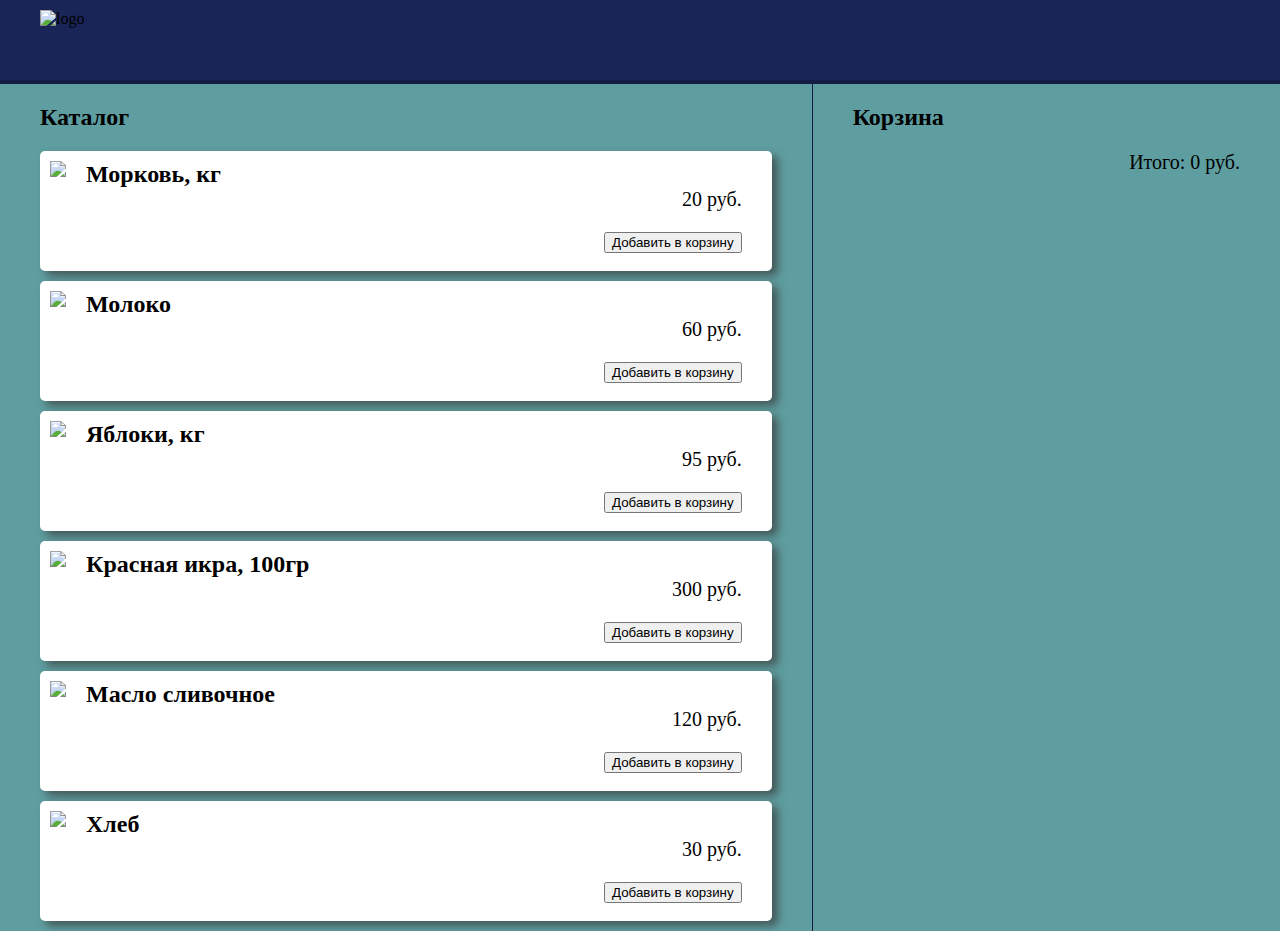
==== index.html @ 82f4c47f "fix: name file" ====
<!DOCTYPE html>
<html>

<head>
    <link rel="stylesheet" href="style.css">
    <title>Market</title>
</head>

<body>
    <header>
        <img src="https://secretmenus.com/wp-content/uploads/2017/12/hannaford.png" alt="logo" height="60px">
    </header>
    <main class="market">
        <section class="menu">
            <h2>Каталог</h2>

        </section>
        <section class="basket">
            <h2>Корзина</h2>
            <div class="tovar">

            </div>
            <div class="sum"><span>Итого: </span><span class="itog">0</span><span> руб.</span></div>
        </section>

        <template id="to_menu">
            <div class="item">
                <img height="100px">
                <div class="item_name"></div>
                <div class="price_cont"><span class="price"></span><span> руб.</span></div>
                <br>
                <div class="but"><button class="add_to">Добавить в корзину</button></div>
            </div>
        </template>

        <template id="to_basket">
            <div class="item">
                <img height="100px">
                <div class="item_name"></div>
                <div class="price_cont"><span class="price"></span><span> руб.</span></div><input class="count"
                    value="1" type="number" min="1" max="100" step="1">
                <br>
                <div class="but"><button class="del_to">Удалить</button></div>
            </div>
        </template>

    </main>

    <script>
        let products = [{
                src: "https://avatars.mds.yandex.net/get-pdb/1590269/c41a7bfd-5ca1-48a1-a6d1-30b6c41f03a7/s1200",
                name: "Морковь, кг",
                price: 20
            },
            {
                src: "https://freedesignresources.net/wp-content/uploads/2017/06/Mockupground_free-psd-milk-box-mockup_170617_prev01.jpg",
                name: "Молоко",
                price: 60
            },
            {
                src: "https://nepszava.hu/i/9/9/0/1247324.jpg",
                name: "Яблоки, кг",
                price: 95
            },
            {
                src: "https://coffee52.ru/upload/iblock/297/2976f2d0789329e8d1b780a642002acf.jpg",
                name: "Красная икра, 100гр",
                price: 300
            },
            {
                src: "https://avatars.mds.yandex.net/get-marketpic/1592727/market_iXbFcwlRCdfjAd5QOuDh7Q/900x1200",
                name: "Масло сливочное",
                price: 120
            },
            {
                src: "https://clip.cookdiary.net/sites/default/files/wallpaper/bread-roll-clipart/455015/bread-roll-clipart-gambar-455015-5251956.png",
                name: "Хлеб",
                price: 30
            }
        ];
        let basket = [];

        let toMenu = document.querySelector('#to_menu').content.querySelector('.item');
        let toBasket = document.querySelector('#to_basket').content.querySelector('.item');
        let total = document.querySelector('.itog');


        for (let i = 0; i < products.length; i++) {
            createFood(products[i], toMenu, document.querySelector('.menu'), (f) => {
                f.querySelector('.add_to').onclick = () => {

                    let found = basket.filter(b => b.prod === products[i])[0];

                    if (found != undefined) {
                        found.count++;
                        let indexFound = basket.indexOf(found);
                        document.querySelector('.tovar').querySelectorAll(`.item`)[indexFound]
                            .querySelector('.count').value = found.count;
                        setItogo();

                    } else {
                        let pr = {
                            prod: products[i],
                            count: 1
                        };
                        basket.push(pr);
                        setItogo();
                        createFood(pr.prod, toBasket, document.querySelector('.tovar'), (fo) => {
                            fo.querySelector('.del_to').onclick = () => {
                                fo.remove();
                                let ind = basket.indexOf(pr);
                                basket.splice(ind, 1);
                                console.log(basket);
                                setItogo();
                            }

                            fo.querySelector('.count').onchange = () => {
                                pr.count = fo.querySelector('.count').value;
                                setItogo();
                            }
                        });
                    }
                }
            })
        }

        function setItogo() {
            let summ = 0;
            for (let i = 0; i < basket.length; i++) {
                summ += basket[i].prod.price * basket[i].count;
            }
            total.textContent = summ;
        }

        function createFood(product, temp, to, func) {
            let food = temp.cloneNode(true);
            food.querySelector('.item_name').textContent = product.name;
            food.querySelector('.price').textContent = product.price;
            food.querySelector('img').src = product.src;
            to.appendChild(food);
            if (func) {
                func(food);
            }
        }
    </script>
</body>

</html>
---- style.css ----
body{
    margin: 0;
    background-color: cadetblue;
}
header{
    height: 80px;
    background-color:#192457 ;
    border-bottom: 4px solid #131c45;
}
header img{
    margin-top: 10px;
    margin-left: 40px;
}

.market{
    display: flex;
}

section{
    padding-left: 40px;
    padding-right: 40px;
    min-height: 800px;
}
.menu{
    width: 850px;
    border-right: 1px solid #131c45;
}

.basket{
    width: 450px;
}

.item{
    height: 100px;
    padding: 10px;
    padding-right: 30px;
    margin-bottom: 10px;
    background-color: white;
    border-radius: 5px;
    box-shadow:  6px 5px 9px 0px rgba(53, 50, 50, 0.64);
}
.item img{
    float: left;
    margin-right: 20px;
}
.item_name{
    font-weight: 700;
    font-size: 24px;
}
.price_cont, .but, .sum {
    text-align: right;
    font-size: 20px;
}
.add_to{
    
}
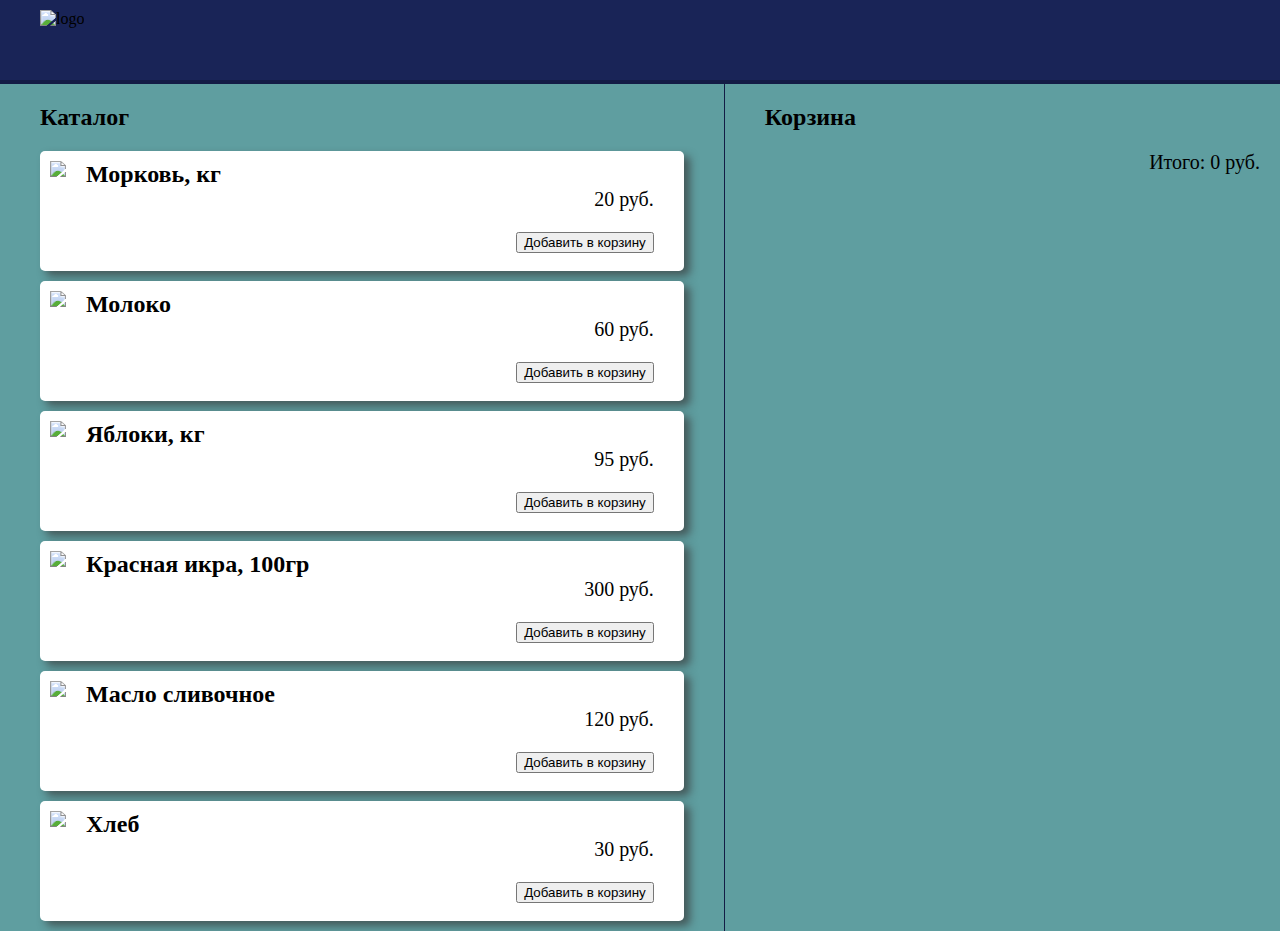
==== commit a5ce919f: "fix" ====
--- a/index.html
+++ b/index.html
@@ -7,9 +7,11 @@
 </head>
 
 <body>
+    <div class="wrapper">
     <header>
         <img src="https://secretmenus.com/wp-content/uploads/2017/12/hannaford.png" alt="logo" height="60px">
     </header>
+    
     <main class="market">
         <section class="menu">
             <h2>Каталог</h2>
@@ -143,6 +145,7 @@
             }
         }
     </script>
+    </div>
 </body>
 
 </html>--- a/style.css
+++ b/style.css
@@ -1,5 +1,10 @@
 body{
     margin: 0;
+    
+}
+.wrapper{
+    width: 1300px;
+    margin: 0 auto;
     background-color: cadetblue;
 }
 header{
@@ -22,12 +27,12 @@
     min-height: 800px;
 }
 .menu{
-    width: 850px;
+    width: 650px;
     border-right: 1px solid #131c45;
 }
 
 .basket{
-    width: 450px;
+    width: 500px;
 }
 
 .item{
